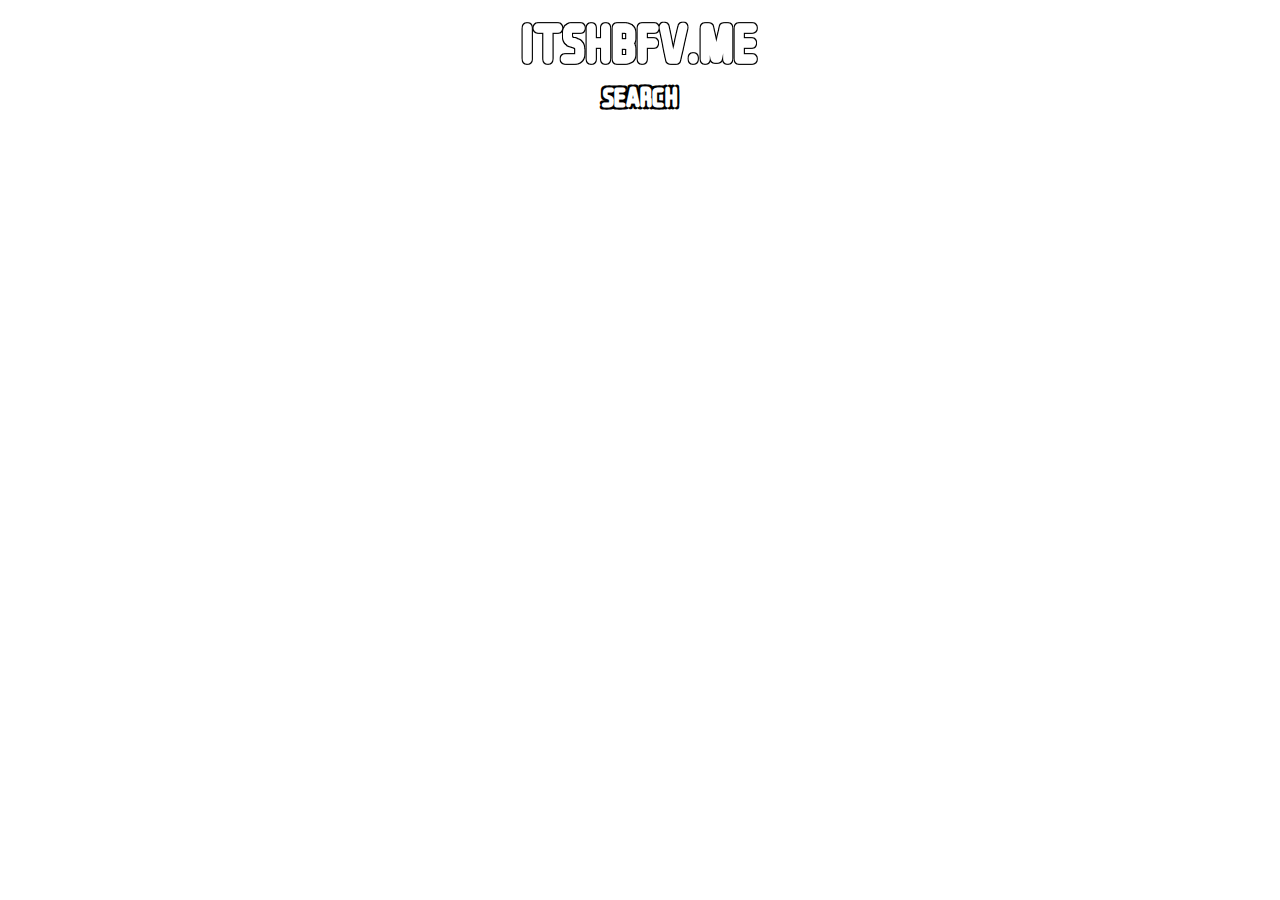
==== index.html @ de311bf8 "Update index.html" ====
<!DOCTYPE html>
<head>
<title>itshbfv.me</title>
<style>
@font-face {
    font-family: "headline";
    src: url("headline.ttf");
}

body {
	background-image: url("kitty.gif");
	font-family: 'headline', Fallback, sans-serif;
	background-size: cover;
}

h2 {
	text-align: center;
	margin: auto;
	font-size: 25px;
	color: white;
	text-shadow:
		-2px -2px 0 #000,
		2px -2px 0 #000,
		-2px 2px 0 #000,
		2px 2px 0 #000;
}

h1 {
	text-align: center;
	margin: auto;
	font-size: 50px;
	color: white;
	text-shadow:
		-1px -1px 0 #000,
		1px -1px 0 #000,
		-1px 1px 0 #000,
		1px 1px 0 #000;
}

</style>
</head>

<body>

<div class="container">

<header>
	<h1>itshbfv.me</h1>
	<h2>SEARCH</h2>
</header>
<nav>
	<script>
  	(function() {
    	var cx = '007743902636424095615:kwjo3vo2wmm';
    	var gcse = document.createElement('script');
    	gcse.type = 'text/javascript';
    	gcse.async = true;
    	gcse.src = 'https://cse.google.com/cse.js?cx=' + cx;
    	var s = document.getElementsByTagName('script')[0];
    	s.parentNode.insertBefore(gcse, s);
  	})();
	</script>
</nav>

<gcse:search></gcse:search>
</div>
</body>
</html>
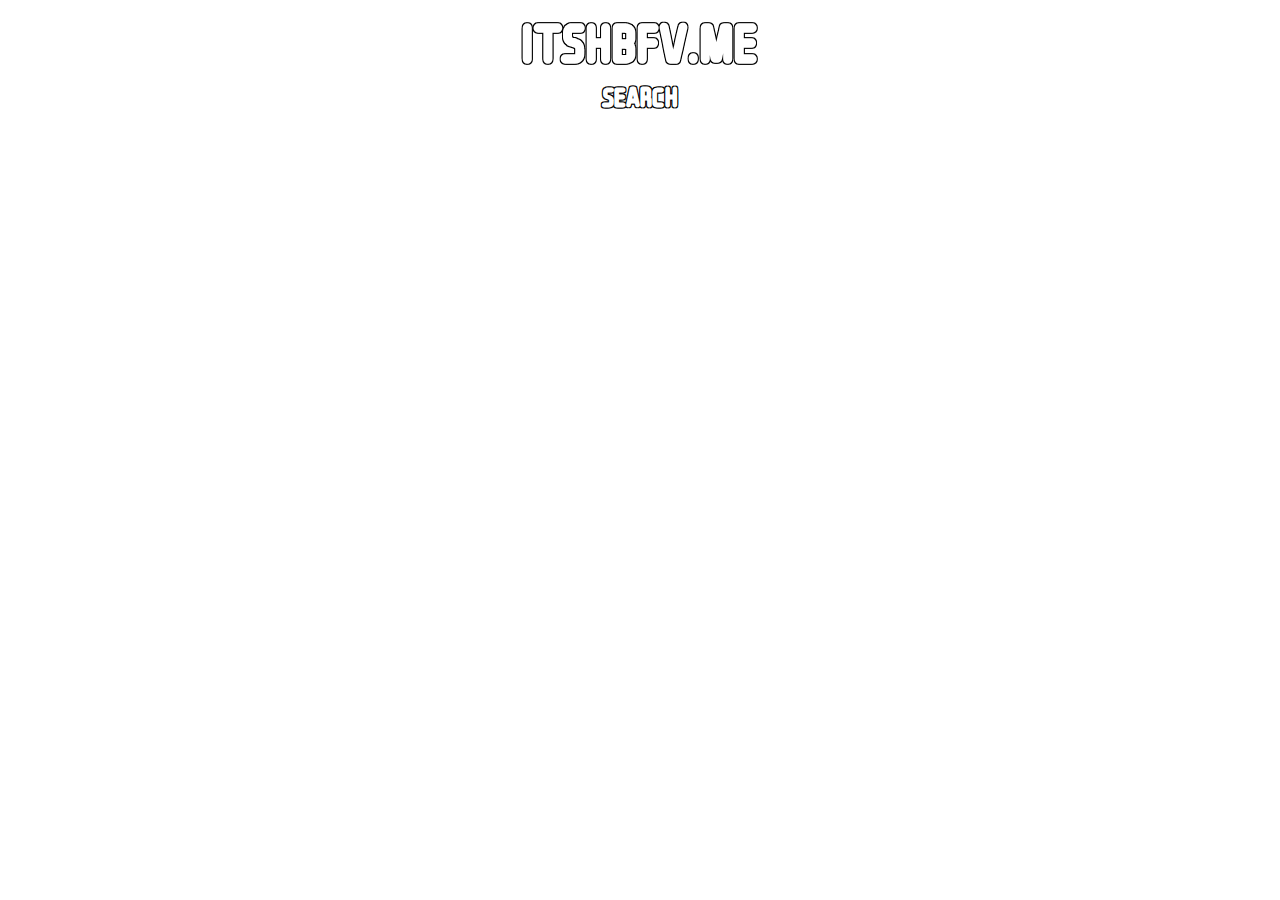
==== commit 7e24774b: "Update index.html" ====
--- a/index.html
+++ b/index.html
@@ -19,10 +19,10 @@
 	font-size: 25px;
 	color: white;
 	text-shadow:
-		-2px -2px 0 #000,
-		2px -2px 0 #000,
-		-2px 2px 0 #000,
-		2px 2px 0 #000;
+		-1px -1px 0 #000,
+		1px -1px 0 #000,
+		-1px 1px 0 #000,
+		1px 1px 0 #000;
 }
 
 h1 {
